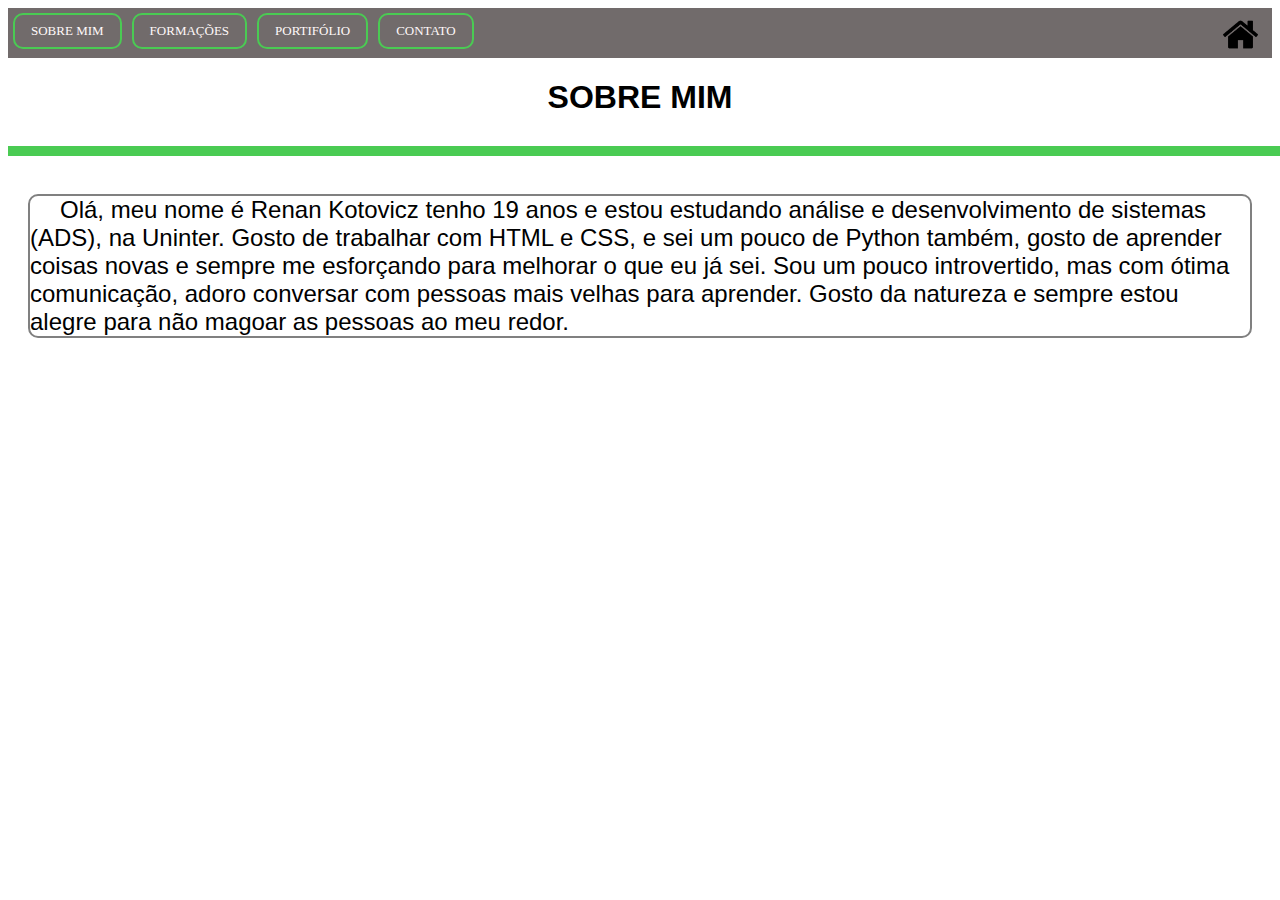
==== menu01.html @ e66efd1b "mais um pouco de conteúdo" ====
<!DOCTYPE html>
<html lang="pt-br">
<head>
    <meta charset="UTF-8">
    <meta name="viewport" content="width=device-width, initial-scale=1.0">
    <title>SOBRE MIM</title>
    <style>
        ul{
            margin: 0;
            padding: 0;
            list-style: none;
            font-size: small;
        }
        li{
            float: left;
        }
        li a{
            font-family: serif;
            display: block;
            color: #fff9f9;
            padding: 8px 16px;
            text-decoration: none;
            background-color: rgb(113, 107, 107);
            margin: 5px;
            border: 2px solid rgb(74, 203, 83);
            border-radius: 10px;
        }
        li a:hover{
            background-color: rgb(255, 255, 255);
            color: rgb(74, 203, 83);
        }
        nav{
            width: 100%;
            height: 50px;
            background-color: rgb(113, 107, 107);
        }
        html{
            font-family: sans-serif; 
        }
        .img02{
            margin: 8px;
        }
        .s-c{
            float: right;
            border: 0;
            background-color: rgba(255, 255, 255, 0);
        }
        .center{
            text-align: center;
        }
        hr{
            position: absolute;
            width: 100%;
           border: 5px solid rgb(74, 203, 83); 
        }
        .img01{
            float: left;
            margin: 5px;
            border-radius: 10px;
            width: 250px;
        }
        p{
            font-size: x-large;
            text-indent: 30px;
            border: 2px solid gray;
            border-radius: 10px;
            text-align: left;
            margin: 20px;
        }
    </style>
</head>
<body>
    <nav>
        <ul>
            <li ><a href="menu01.html">SOBRE MIM</a></li>
            <li><a href="menu02.html">FORMAÇÕES</a></li>
            <li><a href="menu03.html">PORTIFÓLIO</a></li>
            <li><a href="menu04.html">CONTATO</a></li>
            <form action="pagina01.html">
                <button class="s-c"><img src="casa.png" alt="casa.png" width="35px" class="img02"></button>
            </form>
        </ul>
    </nav>

    <header>
        <h1 class="center">SOBRE MIM</h1>
    </heder>

    <hr>
    <br>
    <br>

    <p>Olá, meu nome é Renan Kotovicz tenho 19 anos e estou estudando análise e desenvolvimento de sistemas (ADS), na Uninter. Gosto de trabalhar com HTML e CSS, e sei um pouco de Python também, gosto de aprender coisas novas e sempre me esforçando para melhorar o que eu já sei. Sou um pouco introvertido, mas com ótima comunicação, adoro conversar com pessoas mais velhas para aprender. Gosto da natureza e sempre estou alegre para não magoar as pessoas ao meu redor.</p>

</body>
</html>
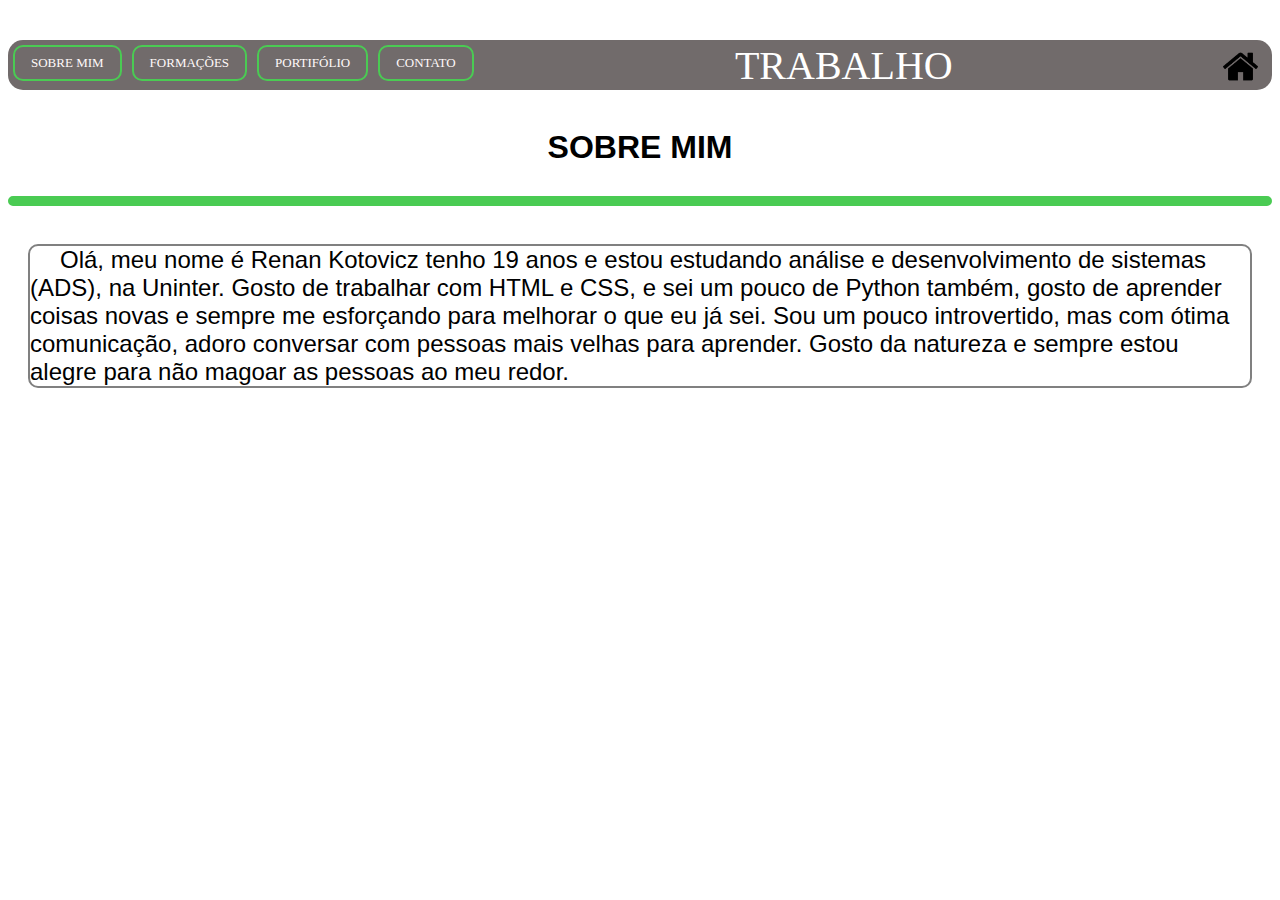
==== commit 8d0b7082: "at06" ====
--- a/menu01.html
+++ b/menu01.html
@@ -33,6 +33,7 @@
             width: 100%;
             height: 50px;
             background-color: rgb(113, 107, 107);
+            border-radius: 15px;
         }
         html{
             font-family: sans-serif; 
@@ -50,8 +51,9 @@
         }
         hr{
             position: absolute;
-            width: 100%;
+            width: 98%;
            border: 5px solid rgb(74, 203, 83); 
+           border-radius: 20px;
         }
         .img01{
             float: left;
@@ -59,13 +61,20 @@
             border-radius: 10px;
             width: 250px;
         }
-        p{
+        .tx{
             font-size: x-large;
             text-indent: 30px;
             border: 2px solid gray;
             border-radius: 10px;
             text-align: left;
             margin: 20px;
+        }
+        .me{
+            font-family: fantasy;
+            padding: 2px;
+            font-size: 40px;
+            text-align: center;
+            color: white;
         }
     </style>
 </head>
@@ -79,9 +88,12 @@
             <form action="pagina01.html">
                 <button class="s-c"><img src="casa.png" alt="casa.png" width="35px" class="img02"></button>
             </form>
+            <p class="me">TRABALHO</p>
         </ul>
     </nav>
 
+    <br>
+    
     <header>
         <h1 class="center">SOBRE MIM</h1>
     </heder>
@@ -90,7 +102,7 @@
     <br>
     <br>
 
-    <p>Olá, meu nome é Renan Kotovicz tenho 19 anos e estou estudando análise e desenvolvimento de sistemas (ADS), na Uninter. Gosto de trabalhar com HTML e CSS, e sei um pouco de Python também, gosto de aprender coisas novas e sempre me esforçando para melhorar o que eu já sei. Sou um pouco introvertido, mas com ótima comunicação, adoro conversar com pessoas mais velhas para aprender. Gosto da natureza e sempre estou alegre para não magoar as pessoas ao meu redor.</p>
+    <p class="tx">Olá, meu nome é Renan Kotovicz tenho 19 anos e estou estudando análise e desenvolvimento de sistemas (ADS), na Uninter. Gosto de trabalhar com HTML e CSS, e sei um pouco de Python também, gosto de aprender coisas novas e sempre me esforçando para melhorar o que eu já sei. Sou um pouco introvertido, mas com ótima comunicação, adoro conversar com pessoas mais velhas para aprender. Gosto da natureza e sempre estou alegre para não magoar as pessoas ao meu redor.</p>
 
 </body>
 </html>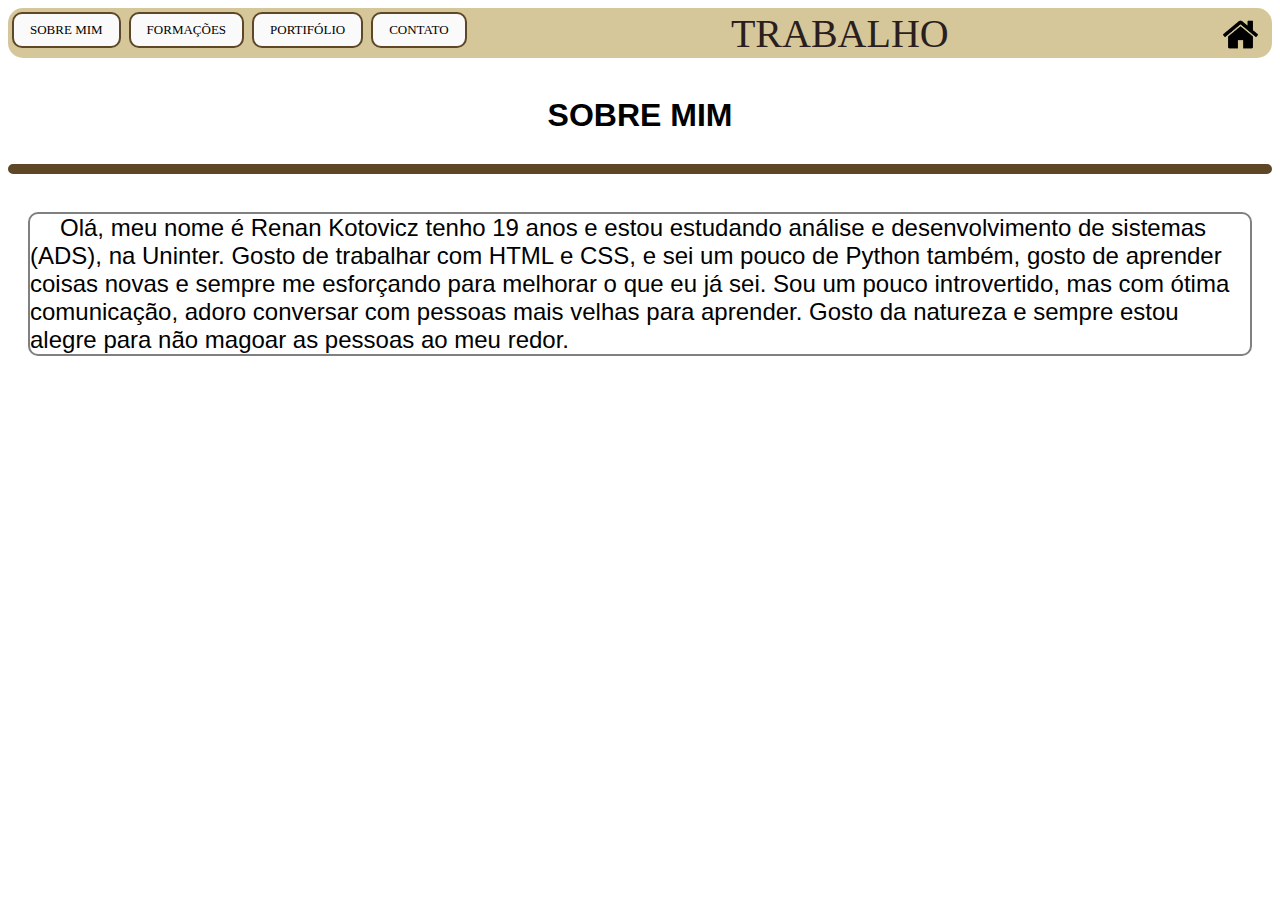
==== commit deb3e9f3: "corredor pequeno" ====
--- a/menu01.html
+++ b/menu01.html
@@ -17,22 +17,23 @@
         li a{
             font-family: serif;
             display: block;
-            color: #fff9f9;
+            color: #000000;
             padding: 8px 16px;
             text-decoration: none;
-            background-color: rgb(113, 107, 107);
-            margin: 5px;
-            border: 2px solid rgb(74, 203, 83);
-            border-radius: 10px;
+            background-color: rgb(250, 250, 250);
+            margin: 4px;
+            border: 2px solid rgb(94, 71, 39);
+            border-radius: 10px;           
         }
         li a:hover{
-            background-color: rgb(255, 255, 255);
-            color: rgb(74, 203, 83);
+            background-color: rgb(94, 71, 39); 
+            color: rgb(255, 255, 255);
+            border: 2px solid rgb(43, 30, 30);
         }
         nav{
             width: 100%;
             height: 50px;
-            background-color: rgb(113, 107, 107);
+            background-color: rgb(213, 199, 153);
             border-radius: 15px;
         }
         html{
@@ -52,7 +53,7 @@
         hr{
             position: absolute;
             width: 98%;
-           border: 5px solid rgb(74, 203, 83); 
+           border: 5px solid rgb(94, 71, 39); 
            border-radius: 20px;
         }
         .img01{
@@ -74,7 +75,18 @@
             padding: 2px;
             font-size: 40px;
             text-align: center;
-            color: white;
+            color: rgb(43, 30, 30);
+            margin: 0;
+        }
+        @media(max-width:710px){
+            .me{
+            font-family: fantasy;
+            padding: 2px;
+            font-size: 40px;
+            text-align: center;
+            color: rgb(255, 255, 255);
+            margin: 0;
+            }
         }
     </style>
 </head>
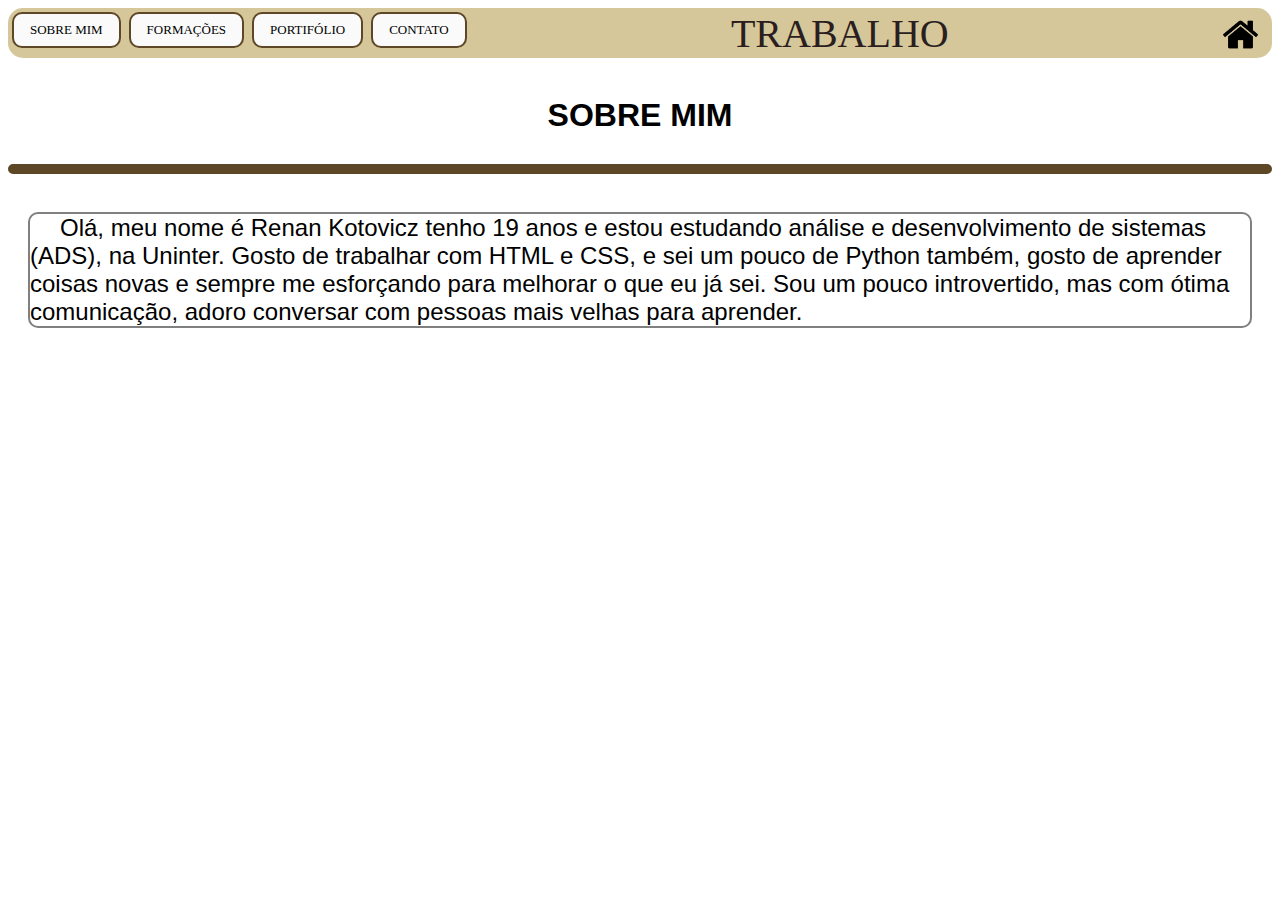
==== commit 41968340: "+update" ====
--- a/menu01.html
+++ b/menu01.html
@@ -78,7 +78,7 @@
             color: rgb(43, 30, 30);
             margin: 0;
         }
-        @media(max-width:710px){
+        @media(max-width:704px){
             .me{
             font-family: fantasy;
             padding: 2px;
@@ -114,7 +114,7 @@
     <br>
     <br>
 
-    <p class="tx">Olá, meu nome é Renan Kotovicz tenho 19 anos e estou estudando análise e desenvolvimento de sistemas (ADS), na Uninter. Gosto de trabalhar com HTML e CSS, e sei um pouco de Python também, gosto de aprender coisas novas e sempre me esforçando para melhorar o que eu já sei. Sou um pouco introvertido, mas com ótima comunicação, adoro conversar com pessoas mais velhas para aprender. Gosto da natureza e sempre estou alegre para não magoar as pessoas ao meu redor.</p>
+    <p class="tx">Olá, meu nome é Renan Kotovicz tenho 19 anos e estou estudando análise e desenvolvimento de sistemas (ADS), na Uninter. Gosto de trabalhar com HTML e CSS, e sei um pouco de Python também, gosto de aprender coisas novas e sempre me esforçando para melhorar o que eu já sei. Sou um pouco introvertido, mas com ótima comunicação, adoro conversar com pessoas mais velhas para aprender.</p>
 
 </body>
 </html>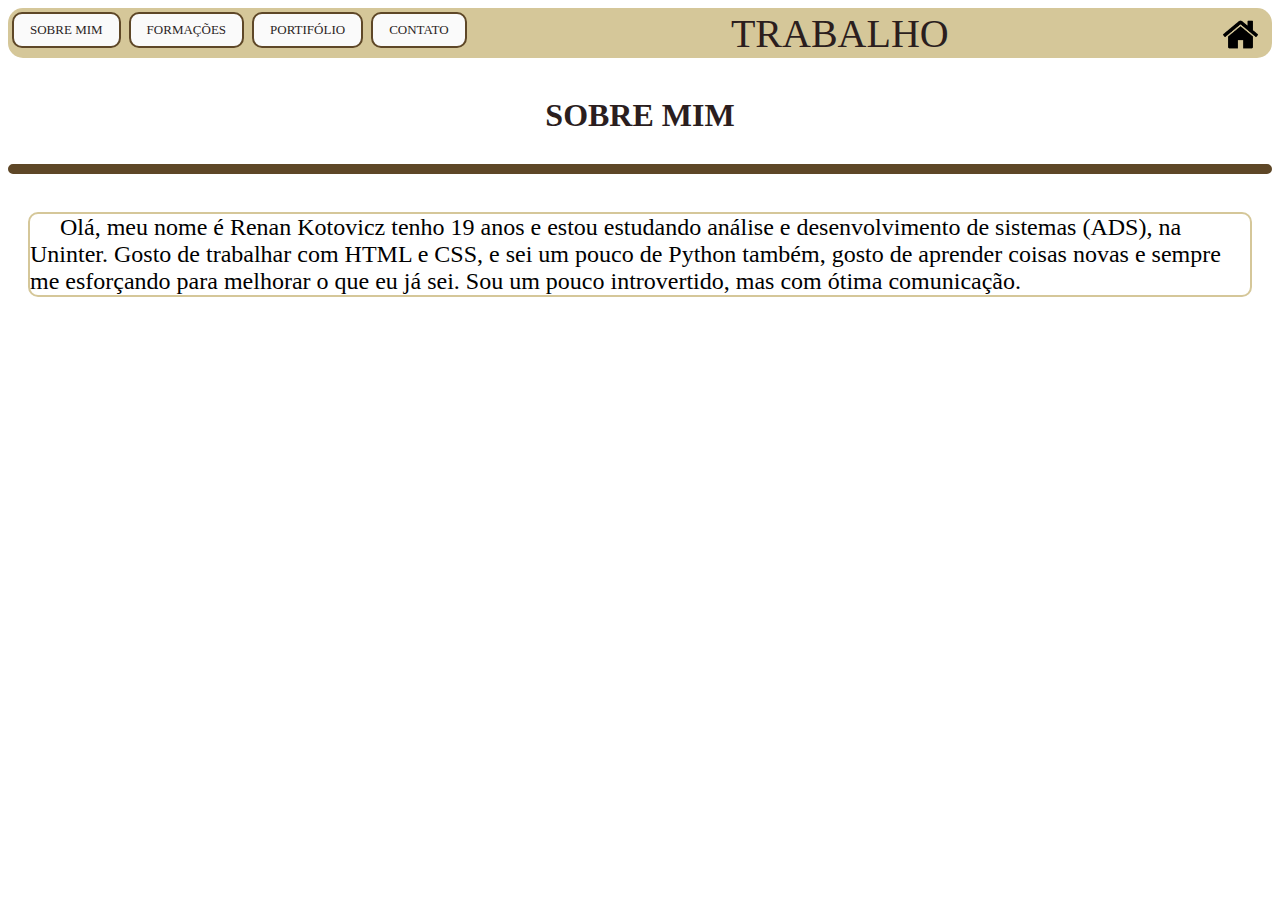
==== commit 8827f7e6: "+ update" ====
--- a/menu01.html
+++ b/menu01.html
@@ -15,9 +15,9 @@
             float: left;
         }
         li a{
-            font-family: serif;
+            font-family: fantasy;
             display: block;
-            color: #000000;
+            color: rgb(43, 30, 30);
             padding: 8px 16px;
             text-decoration: none;
             background-color: rgb(250, 250, 250);
@@ -48,7 +48,9 @@
             background-color: rgba(255, 255, 255, 0);
         }
         .center{
+            color: rgb(43, 30, 30);
             text-align: center;
+            font-family: cursive;
         }
         hr{
             position: absolute;
@@ -65,10 +67,11 @@
         .tx{
             font-size: x-large;
             text-indent: 30px;
-            border: 2px solid gray;
+            border: 2px solid rgb(213, 199, 153);
             border-radius: 10px;
             text-align: left;
             margin: 20px;
+            font-family: cursive;
         }
         .me{
             font-family: fantasy;
@@ -114,7 +117,7 @@
     <br>
     <br>
 
-    <p class="tx">Olá, meu nome é Renan Kotovicz tenho 19 anos e estou estudando análise e desenvolvimento de sistemas (ADS), na Uninter. Gosto de trabalhar com HTML e CSS, e sei um pouco de Python também, gosto de aprender coisas novas e sempre me esforçando para melhorar o que eu já sei. Sou um pouco introvertido, mas com ótima comunicação, adoro conversar com pessoas mais velhas para aprender.</p>
+    <p class="tx">Olá, meu nome é Renan Kotovicz tenho 19 anos e estou estudando análise e desenvolvimento de sistemas (ADS), na Uninter. Gosto de trabalhar com HTML e CSS, e sei um pouco de Python também, gosto de aprender coisas novas e sempre me esforçando para melhorar o que eu já sei. Sou um pouco introvertido, mas com ótima comunicação.</p>
 
 </body>
 </html>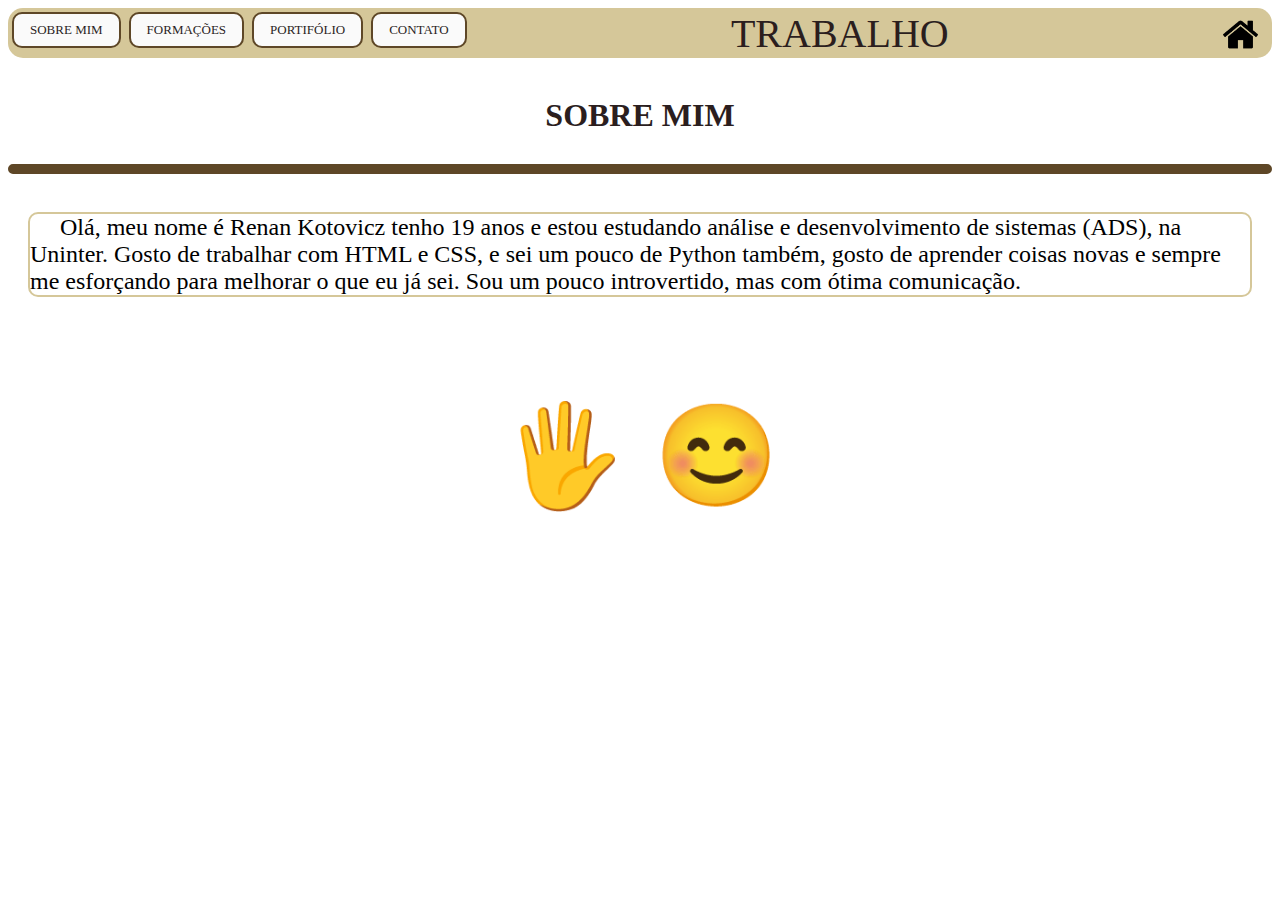
==== commit 5b6492c5: "mafknj" ====
--- a/menu01.html
+++ b/menu01.html
@@ -91,6 +91,10 @@
             margin: 0;
             }
         }
+        .emoji{
+            font-size: 100px;
+            text-align: center;
+        }
     </style>
 </head>
 <body>
@@ -119,5 +123,7 @@
 
     <p class="tx">Olá, meu nome é Renan Kotovicz tenho 19 anos e estou estudando análise e desenvolvimento de sistemas (ADS), na Uninter. Gosto de trabalhar com HTML e CSS, e sei um pouco de Python também, gosto de aprender coisas novas e sempre me esforçando para melhorar o que eu já sei. Sou um pouco introvertido, mas com ótima comunicação.</p>
 
+    <p class="emoji">&#128400; &#128522;</p>
+
 </body>
 </html>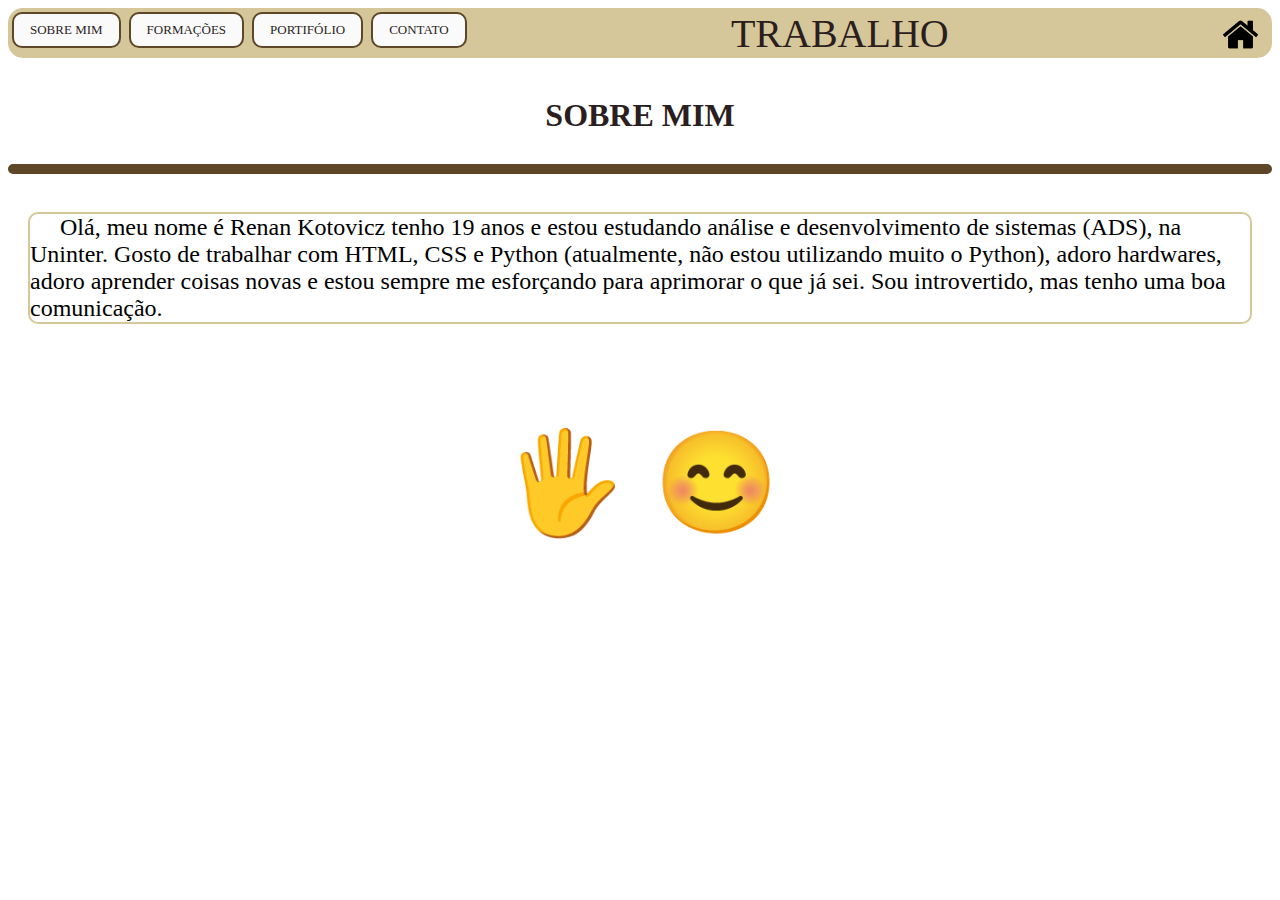
==== commit 083d2bbd: "6544654152" ====
--- a/menu01.html
+++ b/menu01.html
@@ -121,7 +121,7 @@
     <br>
     <br>
 
-    <p class="tx">Olá, meu nome é Renan Kotovicz tenho 19 anos e estou estudando análise e desenvolvimento de sistemas (ADS), na Uninter. Gosto de trabalhar com HTML e CSS, e sei um pouco de Python também, gosto de aprender coisas novas e sempre me esforçando para melhorar o que eu já sei. Sou um pouco introvertido, mas com ótima comunicação.</p>
+    <p class="tx">Olá, meu nome é Renan Kotovicz tenho 19 anos e estou estudando análise e desenvolvimento de sistemas (ADS), na Uninter. Gosto de trabalhar com HTML, CSS e Python (atualmente, não estou utilizando muito o Python), adoro hardwares, adoro aprender coisas novas e estou sempre me esforçando para aprimorar o que já sei. Sou introvertido, mas tenho uma boa comunicação.</p>
 
     <p class="emoji">&#128400; &#128522;</p>
 
